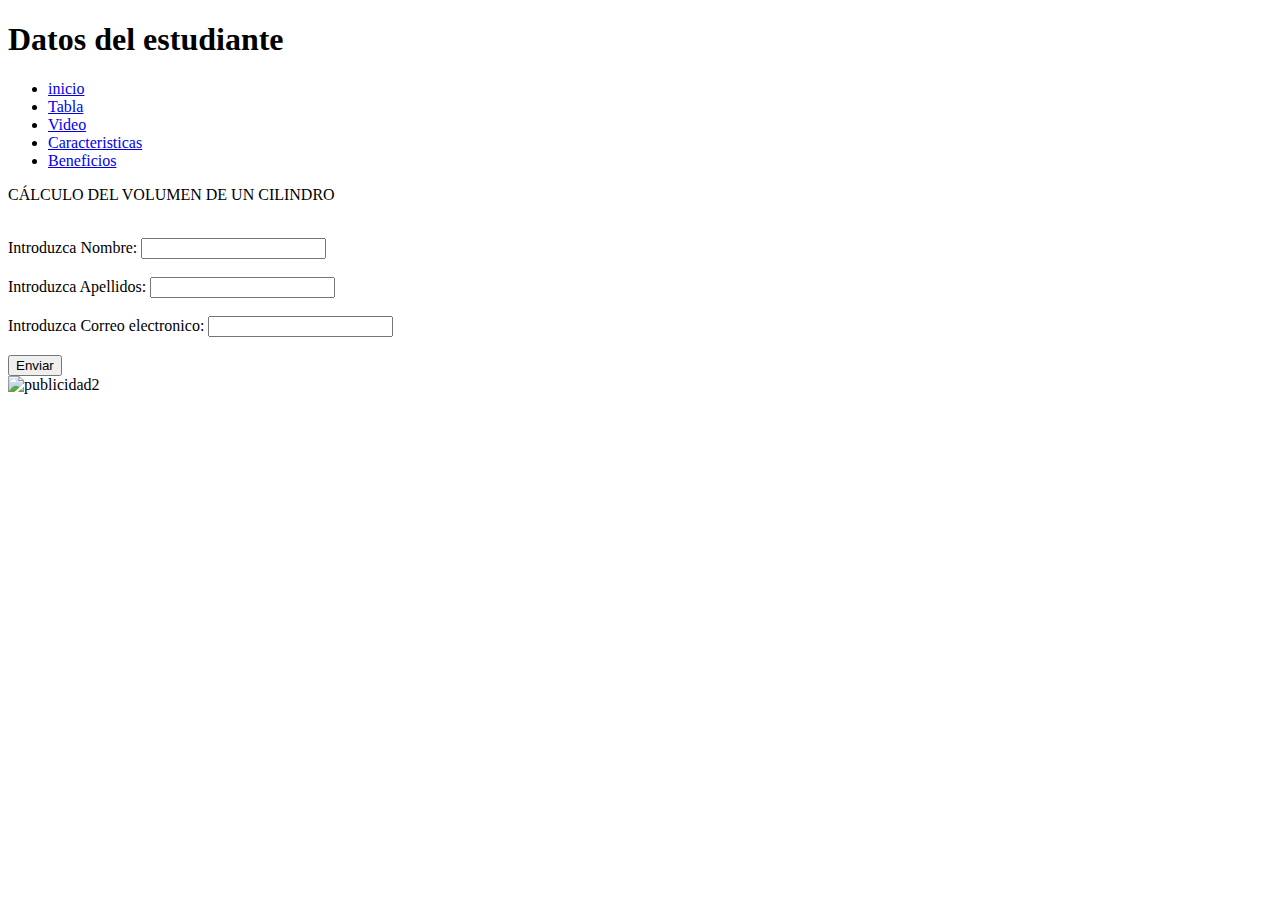
==== html/formulario.html @ d5f2b061 "se modifico el el estilo1.css para dar el borde ovalado en el menu y tambien para poner un relleno" ====
<!DOCTYPE html>
<html lang="en">

<head>
    <meta charset="UTF-8">
    <meta name="viewport" content="width=device-width, initial-scale=1.0">
    <meta http-equiv="X-UA-Compatible" content="ie=edge">
    <title>Datos</title>
    <link rel="stylesheet" href="../estilos/formulario.css" type="text/css">
</head>

<body>
    <div id="caja1">
        <header>
            <h1> Datos del estudiante </h1>
        </header>
    </div>
    <div id="caja2">
        <nav>
            <ul>
                <li><a href="index.html"> inicio</a></li>
                <li><a href="pagina1.html"> Tabla</a> </li>
                <li><a href="pagina2.html"> Video</a> </li>
                <li><a href="pagina3.html"> Caracteristicas</a></li>
                <li><a href="pagina4.html"> Beneficios</a> </li>
            </ul>
        </nav>
    </div>

    <div id="caja3">
        <section>
            <form name="formularioDatos" method="post" action="ejemploPost1.php">
                <p> CÁLCULO DEL VOLUMEN DE UN CILINDRO </p>
                <br />
                Introduzca Nombre: <input type="text" name="diam" value="">
                <br /> <br />
                Introduzca Apellidos: <input type="text" name="altu" value="">
                <br /> <br />
                Introduzca Correo electronico: <input type="text" name="altu" value="">
                <br /> <br />
                <input value="Enviar" type="submit" />
            </form>
        </section>
    </div>

    <div id="caja4">
        <img src="../images/publicidad2.PNG" alt="publicidad2">
    </div>

</body>

</html>
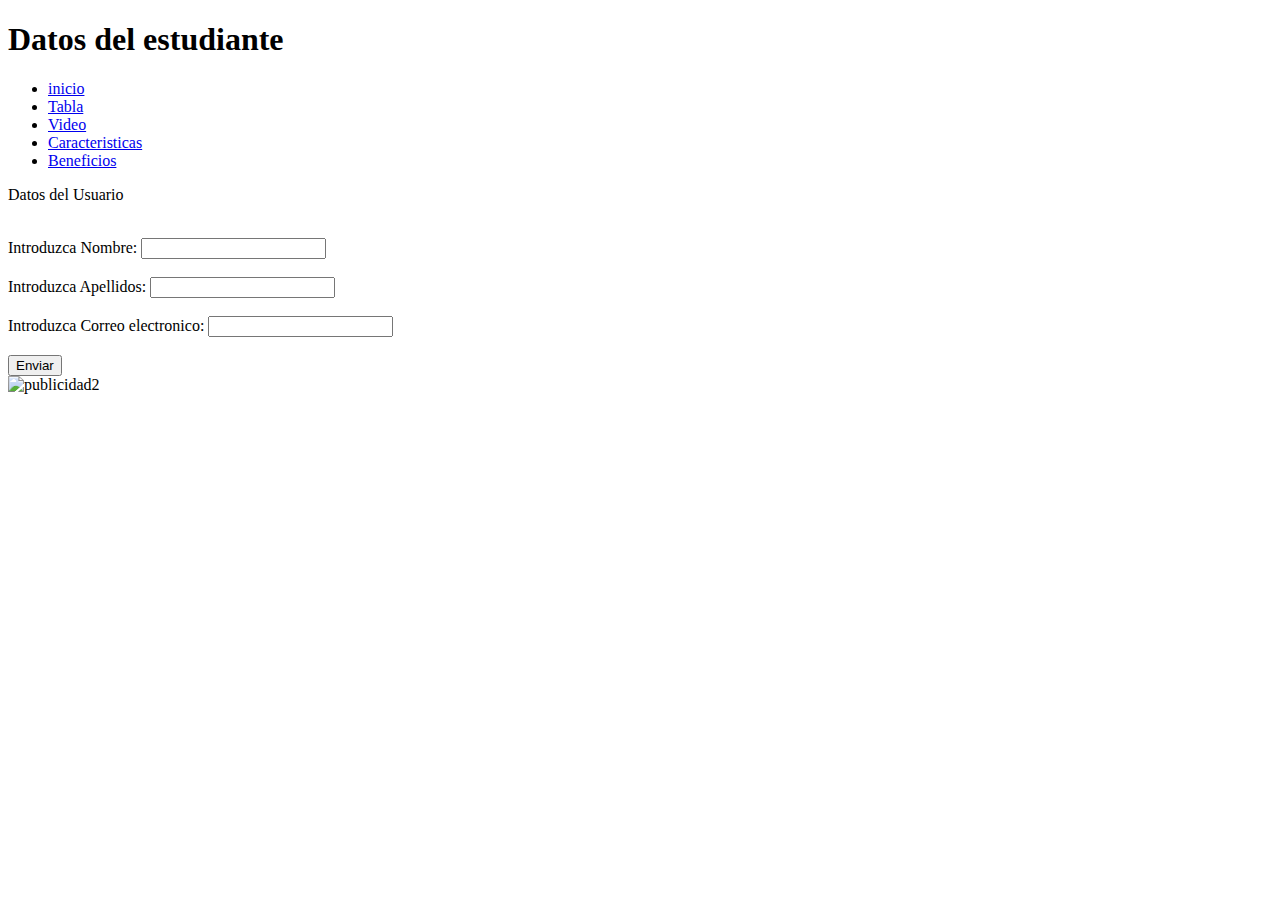
==== commit a1c5003f: "se edito la parte del boton en el fichero formulario" ====
--- a/html/formulario.html
+++ b/html/formulario.html
@@ -30,7 +30,7 @@
     <div id="caja3">
         <section>
             <form name="formularioDatos" method="post" action="ejemploPost1.php">
-                <p> CÁLCULO DEL VOLUMEN DE UN CILINDRO </p>
+                <p> Datos del Usuario </p>
                 <br />
                 Introduzca Nombre: <input type="text" name="diam" value="">
                 <br /> <br />
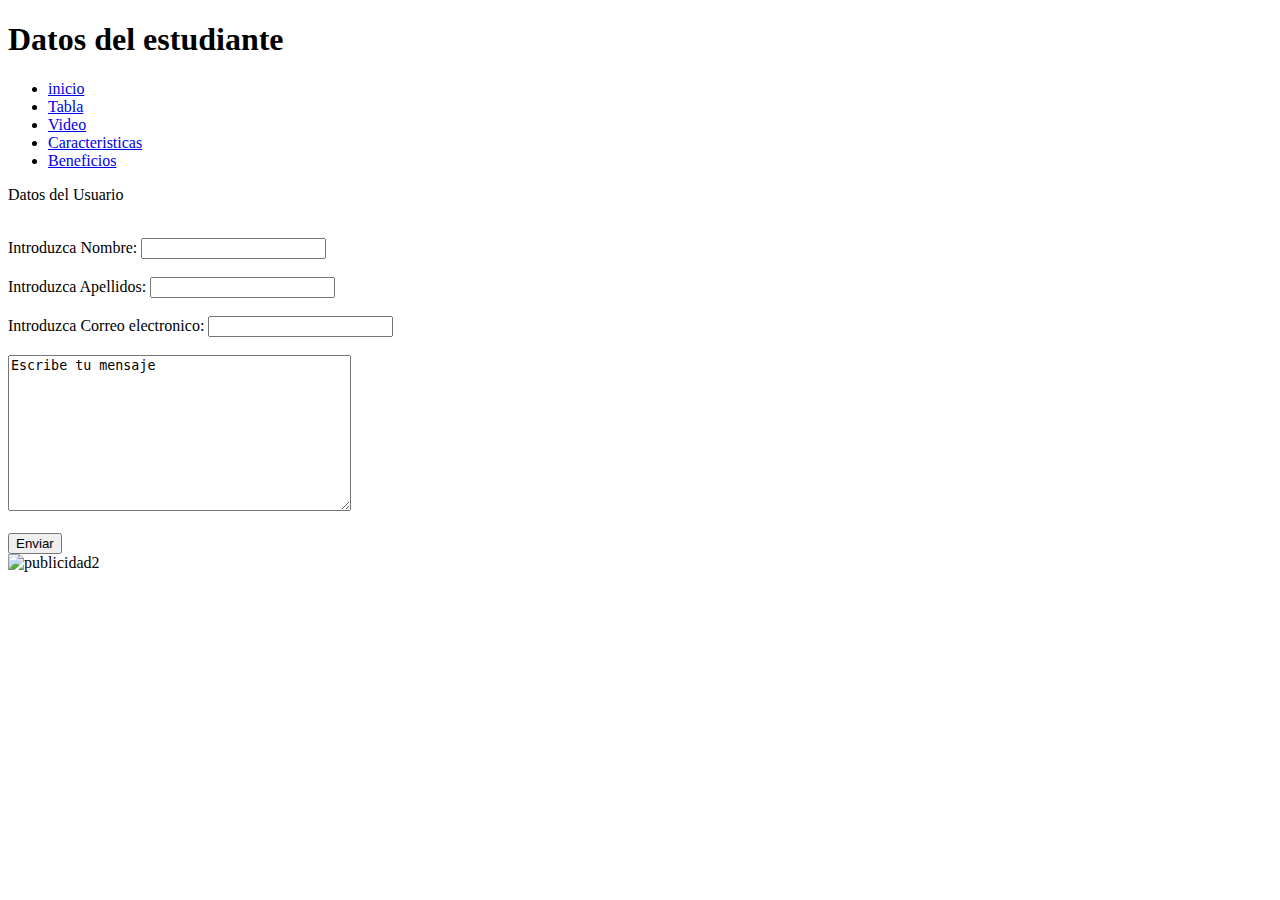
==== commit 70d98512: "se comidifico la parte del formulario.css al aumentar una barra de texto para ubicar el mensaje" ====
--- a/html/formulario.html
+++ b/html/formulario.html
@@ -38,6 +38,8 @@
                 <br /> <br />
                 Introduzca Correo electronico: <input type="text" name="altu" value="">
                 <br /> <br />
+                <textarea name="comentarios" rows="10" cols="40">Escribe tu mensaje</textarea>
+                <br /> <br />
                 <input value="Enviar" type="submit" />
             </form>
         </section>
